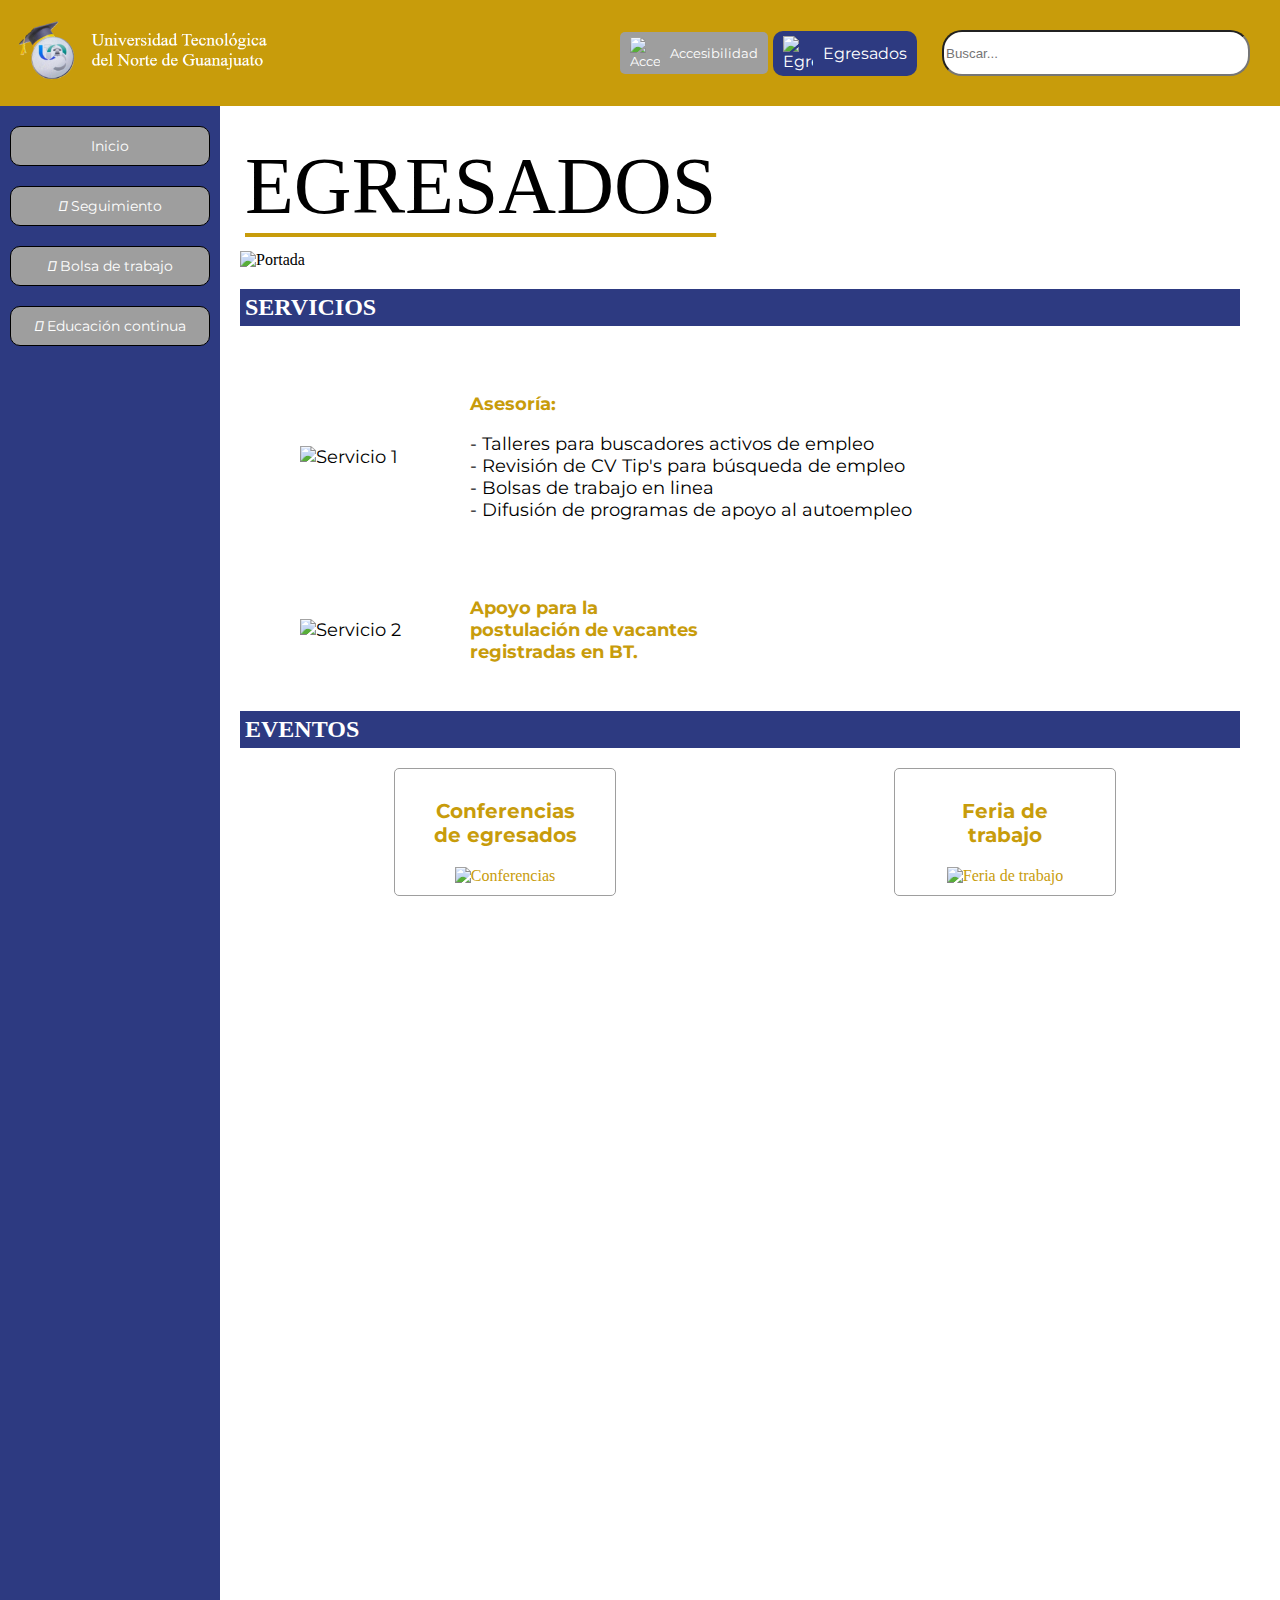
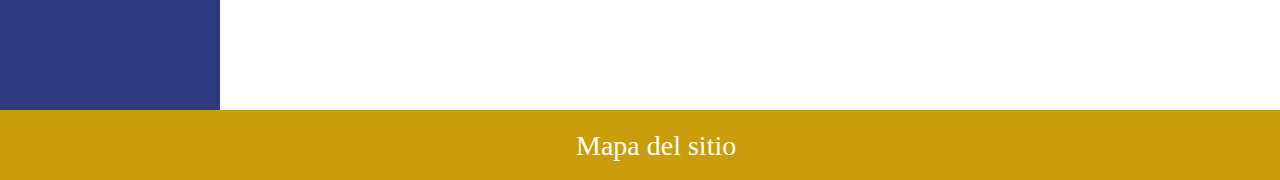
==== html/index.html @ 783c639a "Mapa del sitio" ====
<!DOCTYPE html>
<html lang="es">

<head>
    <meta charset="UTF-8">
    <meta name="viewport" content="width=device-width, initial-scale=1.0">
    <title>EGRESADOS</title>
    <link rel="preconnect" href="https://fonts.googleapis.com">
    <link rel="stylesheet" href="https://cdnjs.cloudflare.com/ajax/libs/font-awesome/5.15.4/css/all.min.css">
    <link rel="preconnect" href="https://fonts.gstatic.com" crossorigin>
    <link href="https://fonts.googleapis.com/css2?family=Montserrat:wght@200;400&display=swap" rel="stylesheet">
    <link rel="stylesheet" href="https://cdnjs.cloudflare.com/ajax/libs/font-awesome/6.4.2/css/all.min.css" integrity="sha512-z3gLpd7yknf1YoNbCzqRKc4qyor8gaKU1qmn+CShxbuBusANI9QpRohGBreCFkKxLhei6S9CQXFEbbKuqLg0DA==" crossorigin="anonymous" referrerpolicy="no-referrer" />
    <link rel="stylesheet" href="../css/index.css">
</head>
<body>
  <!--Codigo para obtener el contenido de plantilla.html sin afectar funciones o css-->
  <div id="contenido-master"></div>
  <script src="https://code.jquery.com/jquery-3.6.0.min.js"></script>
  <script>
    $(document).ready(function () {
      $('#contenido-master').load('master.html');
    });
  </script>

  <!-- Contenido específico de la página se insertará aquí -->
  <div class="content">
    <div class="content">
      <h1 id="egs">EGRESADOS</h1>
      <div class="por">
        <img src="../img/portada.png" alt="Portada" class="cover-image">
      </div>
      <div class="section">
        <h2 id="srv">SERVICIOS</h2>
        <div class="services-container">
          <div class="service">
            <img src="../img/servicio1.png" alt="Servicio 1">
            <div class="asrs">
              <p class="p1">Asesoría:</p>
              <p>
                - Talleres para buscadores activos de empleo <br>
                - Revisión de CV Tip's para búsqueda de empleo <br>
                - Bolsas de trabajo en linea <br>
                - Difusión de programas de apoyo al autoempleo <br>
              </p>
            </div>
          </div>
          <div class="service">
            <img src="../img/servicio2.png" alt="Servicio 2">
            <div class="evts">
              <p class="p1">Apoyo para la <br>postulación de vacantes <br> registradas en BT.</p>
            </div>
          </div>
        </div>
      </div>
      <div class="section">
        <h2 id="evt">EVENTOS</h2>
        <div class="divider-blue"></div>
        <!-- ... (código HTML previo) ... -->
        <div class="container-tarjetas">
          <!-- Contenido de la tarjeta con un ID "miTarjeta" -->
          <div class="tarjeta" id="miTarjeta" onclick="abrirModal('miModal1')">
            <h3>Conferencias <br> de egresados</h3>
            <img src="../img/conferencias.png" alt="Conferencias">
          </div>

          <!-- Modal -->
          <div class="modal" id="miModal1">
            <div class="modal-contenido" id="miConf">
              <span class="cerrar-modal" onclick="cerrarModal('miModal1')">&times;</span>
              <h2 id="confProx" style="color: #c89c0b; text-align: center; font-weight: bold; font-size: 35px;">Proximas conferencias
              </h2>
              <div class="busquedaM">               
                <input type="text" id="busqueda" placeholder="Buscar conferencia..." onkeyup="buscarConferencias()">
                <select id="especialidad" onchange="filtrarPorEspecialidad()">
                  <option value="todas">Todas las especialidades</option>
                  <option value="Economico-Administrativo">Economico-Administrativo</option>
                  <option value="Procesos y Servicios">Procesos y Servicios</option>
                  <option value="TICS">Tecnologías de la Información y la Comunicación</option>
                  <!-- Agrega más opciones de especialidades aquí -->
                </select>
              </div>
              <!-- <div id="pantallaCarga" style="display: none; position: fixed; top: 0; left: 0; width: 100%; height: 100%; background-color: rgba(255, 255, 255, 0.7); z-index: 9999;">
                <p style="position: absolute; top: 50%; left: 50%; transform: translate(-50%, -50%);">Cargando...</p>
            </div> -->
              <!-- PANTALLA DE CARGA -->
              <div class="overlay" id="overlay">
                <div class="loading">Cargando...</div>
              </div>
              <!-- FIN PANTALLA DE CARGA -->

              <!-- PRIMERA CONFERENCIA -->

              <div class="confe">
                <div class="conf1">
                  <p class="ptitle"
                    style="color: #c89c0b; font-size: 18px; font-weight: 700; text-align: center; align-items: center;">
                    El futuro de la inteligencia artificial</p>
                  <p>
                    <span class="especialidad">Especialidad: </span>
                    <span class="texto-ejemplo">Economico-Administrativo</span>
                  </p>
                  <p>
                    <span class="fecha">Fecha: </span>
                    <span class="texto-ejemplo">01-Enero-2024</span>
                  </p>
                  <img src="../img/conf1.png" alt="Conferencia 1">
                  <p class="ptext">Sumérgete en un viaje hacia el futuro de la inteligencia artificial en nuestra
                    conferencia.
                    Exploraremos el fascinante mundo de la IA, analizando su evolución actual y las tendencias que
                    marcarán el camino.
                    Desde aplicaciones prácticas hasta su impacto en la sociedad, descubrirás cómo la inteligencia
                    artificial está dando forma a nuestro mañana
                    y cómo puedes ser parte de esta revolución tecnológica.</p>
                    <button class="miBoton" onclick="mostrarFormulario('formulario1')">Inscribirme</button>
                    <div id="formulario1" class="modal">
                      <div class="modal-contenido">
                        <span class="close" onclick="cerrarModal()">&times;</span>
                        <form id="formularioConf1">
                          <!-- Aquí van los campos del formulario -->
                          <input type="text" placeholder="Nombre Completo">
                          <input type="email" placeholder="Correo electrónico">
                          <input type="tel" placeholder="Telefono">
                          <button type="submit" onclick="enviarFormulario(event, 'formularioConf1', 'conf1Modal')">Registrar</button>
                        </form>
                      </div>
                    </div>
                  <div id="conf1Modal" class="modal">
                    <div class="modal-contenido">
                      <span class="close" onclick="cerrarModal('conf1Modal')">&times;</span>
                      <p>Tus datos se han registrado correctamente <br>Esperamos contar con tu asistencia <br>Gracias
                        por seguir siendo parte de la UTNG</p>
                    </div>
                  </div>
                </div>

                <!-- SEGUNDA CONFERENCIA -->

                <div class="conf1">
                  <p class="ptitle" style="color: #c89c0b; font-size: 18px; font-weight: 700; text-align: center;">
                    Impartir cursos de JavaScript</p>
                  <p>
                    <span class="especialidad">Especialidad: </span>
                    <span class="texto-ejemplo">Procesos y Servicios</span>
                  </p>
                  <p>
                    <span class="fecha">Fecha: </span>
                    <span class="texto-ejemplo">10-Dic-2023</span>
                  </p>
                  <img src="../img/evento2.jpg" alt="Conferencia 2">
                  <p class="ptext">Explora las claves para enseñar JavaScript de manera efectiva en nuestra conferencia
                    'El Arte de Impartir Cursos de JavaScript'.
                    Sumérgete en estrategias dinámicas y herramientas innovadoras que transformarán tu habilidad para
                    enseñar.
                    Aprende a cautivar a tus estudiantes, desde principiantes hasta avanzados, creando experiencias de
                    aprendizaje envolventes y motivadoras.
                    Prepárate para convertirte en un instructor inspirador, capaz de desbloquear el potencial de tus
                    alumnos y transmitir el fascinante mundo
                    del desarrollo web con pasión y claridad.
                  </p>
                  <button class="miBoton" onclick="mostrarFormulario('formulario2')">Inscribirme</button>
                  <div id="formulario2" class="modal">
                    <div class="modal-contenido">
                      <span class="close" onclick="cerrarModal('formulario2')">&times;</span>
                      <form id="fomularioConf2">
                        <!-- Aquí van los campos del formulario -->
                        <input type="text"  placeholder="Nombre Completo">
                        <input type="email" placeholder="Correo electrónico">
                        <input type="tel" placeholder="Telefono">
                        <button type="submit" onclick="enviarFormulario(event, 'formularioConf2', 'conf2Modal')">Registrar</button>
                      </form>
                    </div>
                  </div>
                  <div id="conf2Modal" class="modal">
                    <div class="modal-contenido">
                      <span class="close" onclick="cerrarModal('conf2Modal')">&times;</span>
                      <p>Tus datos se han registrado correctamente <br>Esperamos contar con tu asistencia <br>Gracias
                        por seguir siendo parte de la UTNG</p>
                    </div>
                  </div>
                </div>

                <!-- CONFERENCIA 3 -->

                <div class="conf1">
                  <p class="ptitle" style="color: #c89c0b; font-size: 18px; font-weight: 700; text-align: center;">
                    Importancia de aprender Angular</p>
                  <p>
                    <span class="especialidad">Especialidad: </span>
                    <span class="texto-ejemplo">Procesos Industriales</span>
                  </p>
                  <p>
                    <span class="fecha">Fecha: </span>
                    <span class="texto-ejemplo">30 Diciembre 2023</span>
                  </p>
                  <img src="../img/evento3.jpg" alt="Conferencia 3">
                  <p class="ptext">Descubre la relevancia de dominar Angular en nuestro evento. Exploraremos cómo esta
                    poderosa plataforma de desarrollo web ha revolucionado
                    la creación de aplicaciones. Desde su estructura hasta su escalabilidad, aprenderás cómo Angular
                    impulsa la eficiencia en el desarrollo
                    y por qué es fundamental para cualquier profesional del mundo tecnológico moderno.</p>
                  <button class="miBoton" onclick="mostrarFormulario('formulario3')">Inscribirme</button>
                  <div id="formulario3" class="modal">
                    <div class="modal-contenido">
                      <span class="close" onclick="cerrarModal('formulario3')">&times;</span>
                      <form id="fomularioConf3">
                        <!-- Aquí van los campos del formulario -->
                        <input type="text" placeholder="Nombre Completo">
                        <input type="email" placeholder="Correo electrónico">
                        <input type="tel" placeholder="Telefono">
                        <button type="submit" onclick="enviarFormulario(event)">Registrar</button>
                        <button type="submit" onclick="enviarFormulario(event, 'formularioConf3', 'conf3Modal')">Registrar</button>
                      </form>
                    </div>
                  </div>
                  <div id="conf3Modal" class="modal">
                    <div class="modal-contenido">
                      <span class="close" onclick="cerrarModal('conf3Modal')">&times;</span>
                      <p>Tus datos se han registrado correctamente <br>Esperamos contar con tu asistencia <br>Gracias
                        por seguir siendo parte de la UTNG</p>
                    </div>
                  </div>
                </div>

                <!-- CONFERENCIA 4 -->

                <div class="conf1">
                  <p class="ptitle" style="color: #c89c0b; font-size: 18px; font-weight: 700; text-align: center;">¿Cómo
                    entrenar una IA?</p>
                  <p>
                    <span class="especialidad">Especialidad: </span>
                    <span class="texto-ejemplo">Economico Administrativo</span>
                  </p>
                  <p>
                    <span class="fecha">Fecha: </span>
                    <span class="texto-ejemplo">05 Mayo 2024</span>
                  </p>
                  <img src="../img/evento4.jpg" alt="Conferencia 4">
                  <p class="ptext">Adéntrate en el proceso de entrenar una inteligencia artificial en nuestra sesión
                    especializada.
                    Exploraremos las estrategias clave y los métodos esenciales para entrenar modelos de IA, desde la
                    recopilación de datos hasta el despliegue.
                    Obtendrás una visión profunda de los conceptos fundamentales y las mejores prácticas para entrenar
                    con éxito una IA en diversos campos.</p>
                  <button class="miBoton" onclick="mostrarFormulario('formulario4')">Inscribirme</button>
                  <div id="formulario4" class="modal">
                    <div class="modal-contenido">
                      <span class="close" onclick="cerrarModal('formulario4')">&times;</span>
                      <form id="fomularioConf4">
                        <!-- Aquí van los campos del formulario -->
                        <input type="text" placeholder="Nombre Completo">
                        <input type="email" placeholder="Correo electrónico">
                        <input type="tel" placeholder="Telefono">
                        <button type="submit" onclick="enviarFormulario(event, 'formularioConf4', 'conf4Modal')">Registrar</button>
                      </form>
                    </div>
                  </div>
                  <div id="conf4Modal" class="modal">
                    <div class="modal-contenido">
                      <span class="close" onclick="cerrarModal('conf4Modal')">&times;</span>
                      <p>Tus datos se han registrado correctamente <br>Esperamos contar con tu asistencia <br>Gracias
                        por seguir siendo parte de la UTNG</p>
                    </div>
                  </div>
                </div>

                <!-- CONFERENCIA 5 -->

                <div class="conf1">
                  <p class="ptitle" style="color: #c89c0b; font-size: 18px; font-weight: 700; text-align: center;">
                    Mejores formas de usar SCRUM</p>
                  <p>
                    <span class="especialidad">Especialidad: </span>
                    <span class="texto-ejemplo">TICS</span>
                  </p>
                  <p>
                    <span class="fecha">Fecha: </span>
                    <span class="texto-ejemplo"> 10 Diciembre 2023</span>
                  </p>
                  <img src="../img/evento5.png" alt="Conferencia 5">
                  <p class="ptext">Explora las mejores prácticas en el uso de SCRUM durante nuestra conferencia
                    especializada.
                    Analizaremos cómo esta metodología ágil impulsa la productividad y la eficiencia en el desarrollo de
                    software.
                    Desde su implementación hasta su integración en equipos, descubrirás cómo aprovechar al máximo SCRUM
                    para mejorar
                    la colaboración y la entrega de proyectos exitosos.</p>
                  <button class="miBoton" onclick="mostrarFormulario('formulario5')">Inscribirme</button>
                  <div id="formulario5" class="modal">
                    <div class="modal-contenido">
                      <span class="close" onclick="cerrarModal('formulario5')">&times;</span>
                      <form id="fomularioConf5">
                        <!-- Aquí van los campos del formulario -->
                        <input type="text" placeholder="Nombre Completo">
                        <input type="email" placeholder="Correo electrónico">
                        <input type="tel" placeholder="Telefono">
                        <button type="submit" onclick="enviarFormulario(event, 'formularioConf5', 'conf5Modal')">Registrar</button>
                      </form>
                    </div>
                  </div>
                  <div id="conf5Modal" class="modal">
                    <div class="modal-contenido">
                      <span class="close" onclick="cerrarModal('conf5Modal')">&times;</span>
                      <p>Tus datos se han registrado correctamente <br>Esperamos contar con tu asistencia <br>Gracias
                        por seguir siendo parte de la UTNG</p>
                    </div>
                  </div>
                </div>

                <!-- CONFERENCIA 6 -->

                <div class="conf1">
                  <p class="ptitle" style="color: #c89c0b; font-size: 18px; font-weight: 700; text-align: center;">
                    Emprender gracias a las TI</p>
                  <p>
                    <span class="especialidad">Especialidad: </span>
                    <span class="texto-ejemplo">TICS</span>
                  </p>
                  <p>
                    <span class="fecha">Fecha: </span>
                    <span class="texto-ejemplo">12-Feb-2024</span>
                  </p>
                  <img src="../img/evento6.jpg" alt="Conferencia 6">
                  <p class="ptext">Descubre cómo las Tecnologías de la Información (TI) pueden ser la base para
                    emprender en nuestra conferencia.
                    Exploraremos cómo las TI son el motor impulsor de la innovación empresarial y cómo pueden ser el
                    catalizador para iniciar un negocio.
                    Desde la identificación de oportunidades hasta la implementación estratégica, aprenderás cómo
                    emprender con éxito aprovechando
                    las herramientas y soluciones tecnológicas disponibles.</p>
                  <button class="miBoton" onclick="mostrarFormulario('formulario6')">Inscribirme</button>
                  <div id="formulario6" class="modal">
                    <div class="modal-contenido">
                      <span class="close" onclick="cerrarModal('formulario6')">&times;</span>
                      <form id="fomularioConf56">
                        <!-- Aquí van los campos del formulario -->
                        <input type="text" placeholder="Nombre Completo">
                        <input type="email" placeholder="Correo electrónico">
                        <input type="tel" placeholder="Telefono">
                        <button type="submit" onclick="enviarFormulario(event, 'formularioConf6', 'conf6Modal')">Registrar</button>
                      </form>
                    </div>
                  </div>
                  <div id="conf6Modal" class="modal">
                    <div class="modal-contenido">
                      <span class="close" onclick="cerrarModal('conf6Modal')">&times;</span>
                      <p>Tus datos se han registrado correctamente <br>Esperamos contar con tu asistencia <br>Gracias
                        por seguir siendo parte de la UTNG</p>
                    </div>
                  </div>
                </div>
              </div>
            </div>
          </div>
          <!-- FIN CONFERENCIAS -->

          <h2 class="pruebaPosicion">Aqui</h2>
          <h2 class="pruebaPosicion2">Aqui</h2>
          <!--*********** TARJETA DE FERIA DE TRABAJO *********** -->
          <div class="tarjeta" id="miTarjeta2" onclick="abrirModal('miModal2')">
            <h3>Feria de <br>trabajo</h3>
            <img style="width: 170px; height: 155px;" src="../img/feria_trabajo.png" alt="Feria de trabajo">
          </div>
          <div class="modal" id="miModal2">
            <div class="modal-contenido">
              <span class="cerrar-modal" onclick="cerrarModal('miModal2')">&times;</span>
              <h2
                style="color: black; font-weight: 300; font-size: 50px; text-decoration: underline #c89c0b; text-decoration-thickness: 3px; text-underline-offset: 15px;">
                Feria de trabajo</h2>
              <div class="infoft">
                <div class="feria1">
                  <br>
                  <div class="icono-texto">
                    <img src="../img/desempleo.png" alt="Icono Desempleado"
                      style="width: 100px; height: 100px; float: left; margin-right: 20px;">
                    <p class="ptext">
                      ¿Actualmente te encuentras <span style="font-weight: bold; color: #c89c0b;">desempleado</span>?
                    </p>
                  </div>
                  <div class="icono-texto">
                    <img src="../img/habilidades.png" alt="Icono Desarrollo"
                      style="width: 100px; height: 100px; float: left; margin-right: 20px;">
                    <p class="ptext">
                      ¿Estás buscando una oportunidad para <span style="font-weight: bold; color: #c89c0b;">desarrollar
                        tus habilidades</span>?
                    </p>
                  </div>
                  <div class="icono-texto">
                    <img src="../img/empresa.png" alt="Icono Aprovechamiento"
                      style="width: 100px; height: 100px; float: left; margin-right: 20px;">
                    <p class="ptext">
                      ¿Quieres encontrar una empresa en la cual <span style="font-weight: bold; color: #c89c0b;">tus
                        habilidades sean aprovechadas</span>?
                    </p>
                  </div>
                  <br>
                  <div style="clear: both;"></div>
                  <p class="ptext" style="text-align: center;">
                    La Universidad Tecnológica del Norte de Guanajuato te invita a la <br>
                    "<span style="font-weight: bold; color: #c89c0b;">Feria Nacional del Empleo para la Inclusión
                      Laboral 2023</span>" <br>
                    organizada por el Gobierno de México.
                  </p>
                  <br>
                  <div class="btn-container">
                    <button class="btn-info" onclick="abrirEnlace()">Más información</button>
                  </div>
                </div>
              </div>
            </div>
          </div>
</body>
<script src="../js/accesibilidad.js"></script>
<script src="../js/modal.js"></script>
<script src="../js/botones.js"></script>
<script src="../js/enlaces.js"></script>
<script src="../js/busqueda.js"></script>
<script src="../js/carga.js"></script>
<script src="../js/conferencias.js"></script>
</html>
---- css/index.css ----
.content {
  padding: 20px;
  flex: 1;
  margin-left: 100px; 
}

.cover-image {
  width: 100%;
  margin-top: 20px;
}

.section {
  margin-top: auto;
}

.service {
  display: flex;
  align-items: center;
  margin-top: 20px;
  font-family: 'Montserrat', sans-serif;
  font-size: 18px;
  padding: 10px;
  margin-left: 50px;
  margin-right: 80px;
}

.services-container {
  display: flex;
  justify-content: space-between; /* Espaciado entre elementos */
  flex-wrap: wrap; /* Envolver elementos en filas */
}
.service img {
  width: 150px;
  margin-right: 20px;
}

#evt{
  background: #2d3a81;
  color: white;
  font-weight: 900;
  padding: 5px;
}
#srv{
  background: #2d3a81;
  color: white;
  padding: 5px;
  font-weight: 900;
}

#egs{
  font-family: 'Times New Roman', Times, serif;
  font-size: 80px;
  font-weight: 300;
  padding: 5px;
  margin-top: -10px;
  text-decoration: underline #c89c0b;
  text-decoration-thickness: 4px;
  text-underline-offset: 20px;
}

.p1{
  color: #c89c0b;
  font-weight: bold;
  text-align: justify;
}
.container-tarjetas {
display: flex;
justify-content: space-around; /* Ajusta el espacio alrededor de las tarjetas */
align-items: flex-start; /* Alinea las tarjetas al principio / / Espacio entre las tarjetas */
}
.tarjeta {
  width: 200px;
  padding: 10px;
  text-align: center;
  color: #c89c0b;
  border: 1px solid #9e9e9e;
  border-radius: 5px;
  margin-left: 30px;
  cursor: pointer;
  transition: transform 0.3s ease-in-out; /* Transición suave */
}

/* Efecto al pasar el cursor */
.tarjeta:hover {
  transform: scale(1.05); /* Escala ligeramente al 105% */
  cursor: pointer; /* Cambia el cursor al pasar sobre la tarjeta */
}

/* Estilos actualizados para el modal */
.modal {
  display: none;
  position: fixed;
  z-index: 1;
  left: 0;
  top: 0;
  width: 100%;
  height: 100%;
  border-radius: 10px;
  background-color: rgba(0, 0, 0, 0.5);
  justify-content: center;
  align-items: center;
  overflow: auto; /* Permite desplazamiento si el contenido es mayor que el tamaño del modal */
  transition: opacity 0.3s ease-in-out;
}

.modal-contenido {
  background-color: #fff;
  max-width: 85%; /* Limita el ancho del contenido */
  max-height: 85%; /* Limita la altura del contenido */
  padding: 25px;
  border-radius: 10px;
  overflow-y: auto; /* Agrega desplazamiento vertical si el contenido excede el límite */
  margin: auto; /* Centra el contenido del modal */
  box-shadow: 0 0 10px rgba(0, 0, 0, 0.2);
  transition: transform 0.3s ease-in-out, box-shadow 0.3s ease-in-out;
}

/* Estilos para cerrar el modal (se mantienen) */
.cerrar-modal {
  font-size: 28px;
  font-weight: bold;
  cursor: pointer;
  float: right; /* Alinea a la derecha */
  margin-right: 10px; /* Agrega un margen para separar del borde derecho */
  margin-top: 10px; /* Agrega un margen para separar del borde superior */
  transition: color 0.3s ease-in-out; /* Agrega una transición de color */
}

.cerrar-modal:hover,
.cerrar-modal:focus {
  color: #c89c0b; /* Cambia el color al pasar el cursor */
  text-decoration: none;
  cursor: pointer;
}

/* Estilos para el contenedor */
.busquedaM {
display: flex;
flex-direction: column;
margin-bottom: 15px; /* Espacio entre el contenedor y el siguiente elemento */
}

/* Estilos para el input */
.busquedaM input[type="text"],
.busquedaM select {
padding: 8px;
margin-bottom: 10px; /* Espacio entre el input y el select */
border: 1px solid #ccc;
border-radius: 5px;
font-size: 16px;
}

/* Estilos para el select */
.busquedaM select {
width: 100%;
}

/* Estilos de las conferencias */
.conf1 {
  border: solid #9e9e9e;
  border-radius: 10px;
  margin-bottom: 30px;
  border-width: 1px;
  width: 1000px;
  text-align: justify;
  padding: 10px;
  font-family: 'Montserrat', sans-serif;
  box-shadow: 1px 4px 8px rgba(0, 0, 0, .3); 
}

.conf1 button {
  margin-bottom: 10px;
  margin-top: 10px;
  width: auto;
  align-items: start;
  font-size: 14px;
  border-color: #9e9e9e;
  border-width: 20px;
  background: #9e9e9e;
  padding: 10px;
  font-family: 'Montserrat', sans-serif;
  border: 1px solid #9e9e9e;
  border-radius: 10px;
  font-family: 'Montserrat', sans-serif;
  margin-left: 30px;
  margin-top: -20px;
}
.conf1 button:focus {
  background-color: #2d3a81;
}
.miBoton.inscrito {
  background-color: #2d3a81; /* Cambia el color cuando está inscrito */
  color: white; /* Cambia el color del texto */
  /* Otros estilos que desees aplicar cuando está inscrito */
}
.conf1 img {
width: 300px;
height: auto;
display: block;
margin-left: auto;
margin-right: auto;
box-shadow: 1px 10px 20px rgba(0, 0, 0, .5); /* Sombra suave */
}
.conf1 span {
display: block; /* Para que cada línea esté en una línea separada */
text-align: right; /* Alineación a la derecha */
margin-bottom: 5px; /* Espacio inferior */
}

/* Clases para el estilo del texto de especialidad y fecha */
.especialidad, .fecha {
color: #2d3a81 ;/* Color para Especialidad */
font-family: 'Montserrat', sans-serif;
font-weight: 700;
margin-left: 30px;
margin-bottom:50px;
}

.texto-ejemplo {

font-family: 'Montserrat', sans-serif;
display: flex;
margin-left: 5px;
margin-bottom:50px;
}
.conf1 p{
  display: flex;
}

.ptext{
  padding: 20px;
  line-height: 1.5;
  font-family: 'Montserrat', sans-serif;

}

.ptext img {
transition: width 0.3s ease-in-out, height 0.3s ease-in-out;
}

.ptext img:hover {
width: 20px; /* Ajusta el tamaño al pasar el ratón sobre la imagen */
height: 20px; /* Ajusta el tamaño al pasar el ratón sobre la imagen */
}

.icono-texto {
margin-bottom: 10px; /* Ajusta el margen inferior según sea necesario */
}

.icono-texto img {
width: 10px; /* Ajusta el tamaño según tus preferencias */
height: 10px; /* Ajusta el tamaño según tus preferencias */
float: left;
margin-right: 10px; /* Ajusta el margen derecho según sea necesario */
border-radius: 50%;
transition: transform 0.3s ease; /* Ajusta la duración y la función de la transición */
}

.icono-texto:hover img {
transform: scale(1.2) rotate(360deg); /* Ajusta el efecto de escala y rotación */
}

.ptitle{
margin-left: 30px;
text-decoration: underline;
text-underline-offset: 5px;
text-decoration-thickness: 1px;
}

.feria1 img{
width: 300px;
height: auto;
display: block;
margin-left: auto;
margin-right: auto;
box-shadow: 1px 10px 20px rgba(0, 0, 0, .5);
}

.btn-info:hover {
background-color: #535dd1; /* Cambia el color de fondo al pasar el ratón */
}

.btn-container {
display: flex;
justify-content: center;
}

.btn-info{
border-radius: 10px; /* Define el radio de los bordes para hacerlos redondeados */
padding: 10px 20px; /* Ajusta el relleno según sea necesario */
border: 2px solid #9e9e9e; /* Borde de 2px sólido de color negro */
background-color: #2d3a81   ; /* Color de fondo del botón */
border-radius: 5px;
color: black;
font-size: 16px;
color: white;
cursor: pointer;  
display: inline-block;
vertical-align: middle;
margin-right: 50px;
margin-left: 30px;
transition: background-color 0.3s ease-in-out;
box-shadow: 0px 4px 8px rgba(0, 0, 0, 0.1); /* Agrega una sombra al botón */
} 

/*PANTALLA DE CARGA*/
.overlay {
  position: fixed;
  width: 100%;
  height: 100%;
  top: 0;
  left: 0;
  background-color: rgba(0, 0, 0, 0.7);
  display: flex;
  justify-content: center;
  align-items: center;
  z-index: 9999;
  display: none; /* Inicialmente oculto */
}
.loading {
  color: white;
  font-size: 24px;
}



.pruebaPosicion {
  /* Ejemplo de ajuste de posición */
  top: 1100px; /* Coloca el h2 50px por encima de su posición normal */
  position: absolute; /* Cambia la posición a relativa para permitir el z-index */
  left: 550px;
  opacity: 0;
}


.pruebaPosicion2 {
  /* Ejemplo de ajuste de posición */
  top: 1100px; /* Coloca el h2 50px por encima de su posición normal */
  position: absolute; /* Cambia la posición a relativa para permitir el z-index */
  left: 1150px;
  opacity: 0;
}
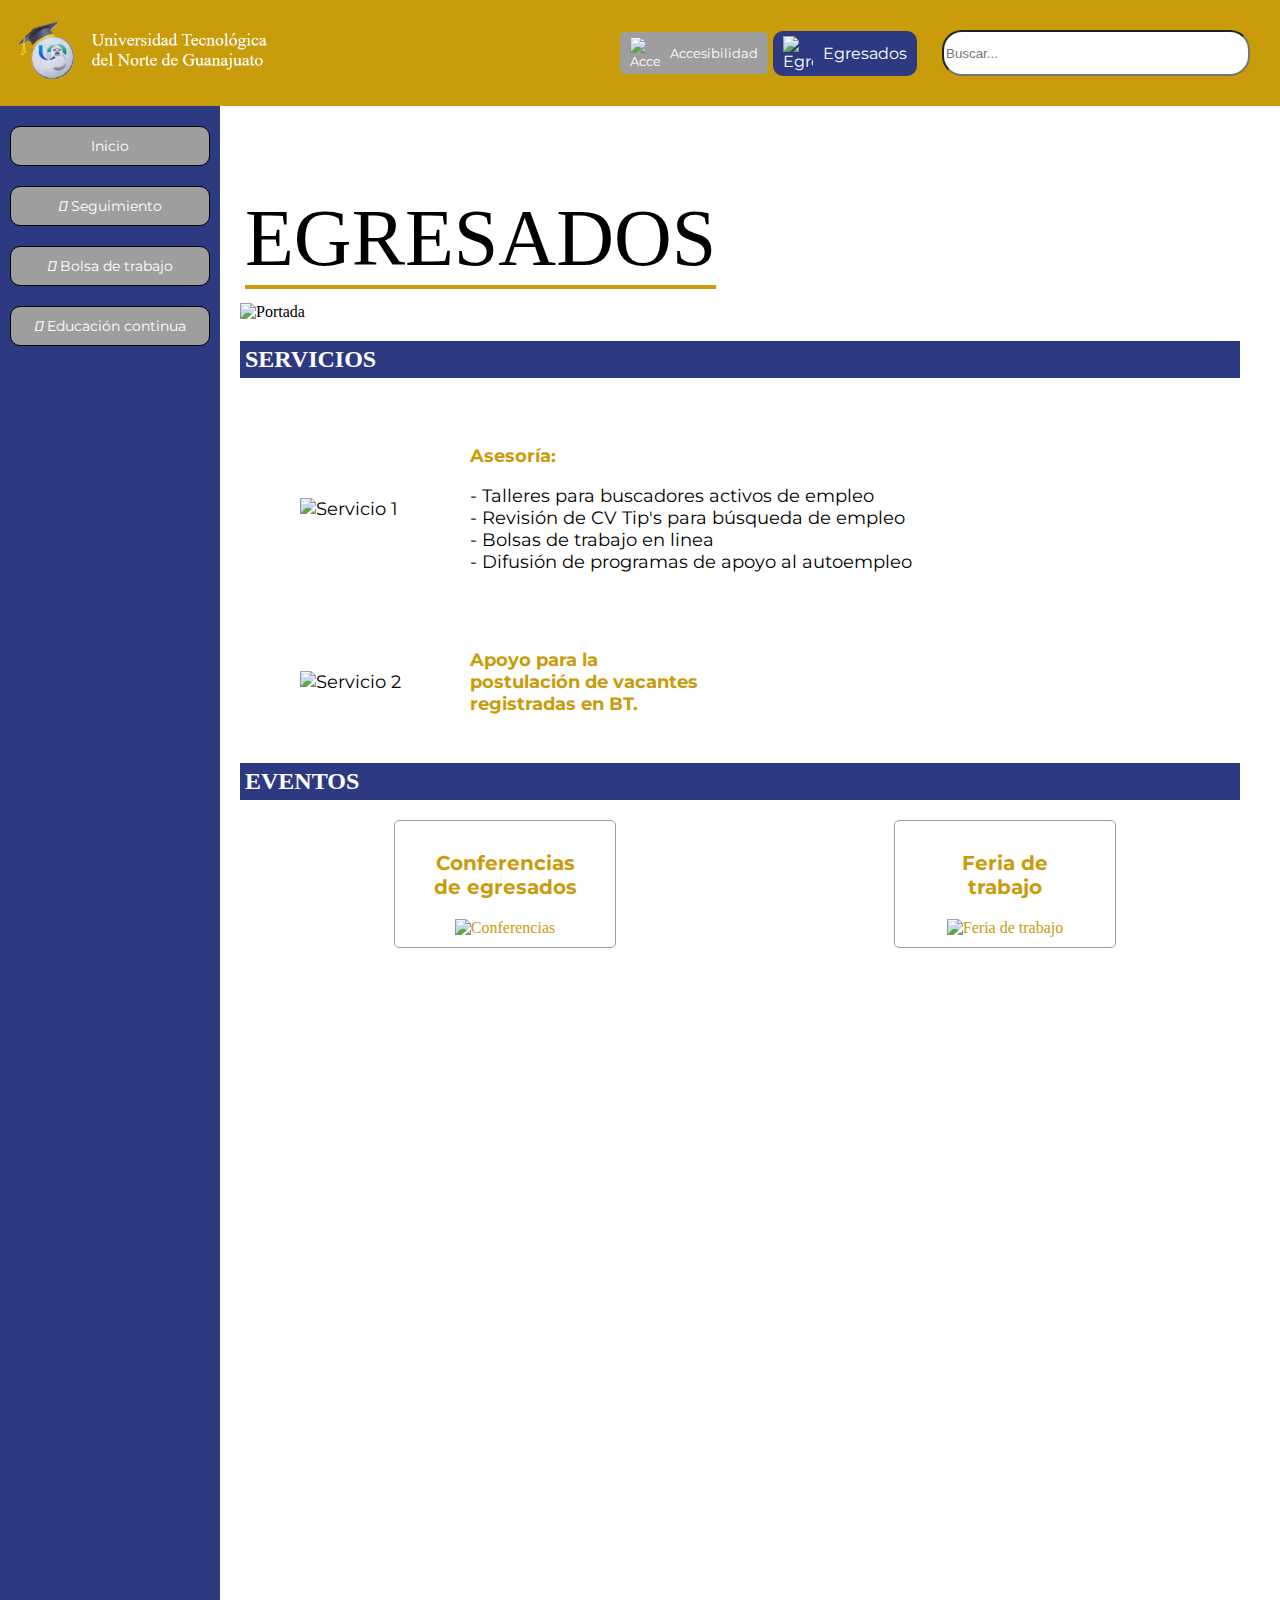
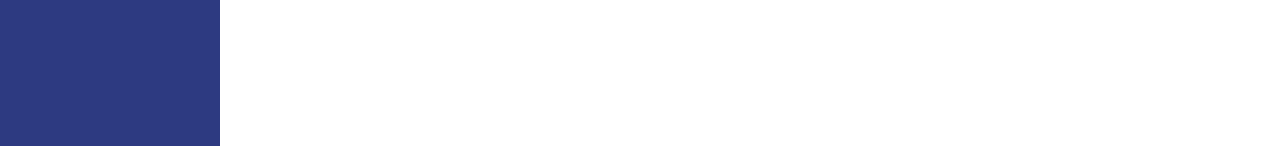
==== commit b62f9a56: "cambios" ====
--- a/html/index.html
+++ b/html/index.html
@@ -101,7 +101,7 @@
                   </p>
                   <p>
                     <span class="fecha">Fecha: </span>
-                    <span class="texto-ejemplo">01-Enero-2024</span>
+                    <span class="texto-ejemplo">01 Enero 2024</span>
                   </p>
                   <img src="../img/conf1.png" alt="Conferencia 1">
                   <p class="ptext">Sumérgete en un viaje hacia el futuro de la inteligencia artificial en nuestra
@@ -144,7 +144,7 @@
                   </p>
                   <p>
                     <span class="fecha">Fecha: </span>
-                    <span class="texto-ejemplo">10-Dic-2023</span>
+                    <span class="texto-ejemplo">10 Diciembre 2023</span>
                   </p>
                   <img src="../img/evento2.jpg" alt="Conferencia 2">
                   <p class="ptext">Explora las claves para enseñar JavaScript de manera efectiva en nuestra conferencia
@@ -317,7 +317,7 @@
                   </p>
                   <p>
                     <span class="fecha">Fecha: </span>
-                    <span class="texto-ejemplo">12-Feb-2024</span>
+                    <span class="texto-ejemplo">12 Febrero 2024</span>
                   </p>
                   <img src="../img/evento6.jpg" alt="Conferencia 6">
                   <p class="ptext">Descubre cómo las Tecnologías de la Información (TI) pueden ser la base para
@@ -352,9 +352,6 @@
             </div>
           </div>
           <!-- FIN CONFERENCIAS -->
-
-          <h2 class="pruebaPosicion">Aqui</h2>
-          <h2 class="pruebaPosicion2">Aqui</h2>
           <!--*********** TARJETA DE FERIA DE TRABAJO *********** -->
           <div class="tarjeta" id="miTarjeta2" onclick="abrirModal('miModal2')">
             <h3>Feria de <br>trabajo</h3>
--- a/css/index.css
+++ b/css/index.css
@@ -322,21 +322,3 @@
   font-size: 24px;
 }
 
-
-
-.pruebaPosicion {
-  /* Ejemplo de ajuste de posición */
-  top: 1100px; /* Coloca el h2 50px por encima de su posición normal */
-  position: absolute; /* Cambia la posición a relativa para permitir el z-index */
-  left: 550px;
-  opacity: 0;
-}
-
-
-.pruebaPosicion2 {
-  /* Ejemplo de ajuste de posición */
-  top: 1100px; /* Coloca el h2 50px por encima de su posición normal */
-  position: absolute; /* Cambia la posición a relativa para permitir el z-index */
-  left: 1150px;
-  opacity: 0;
-}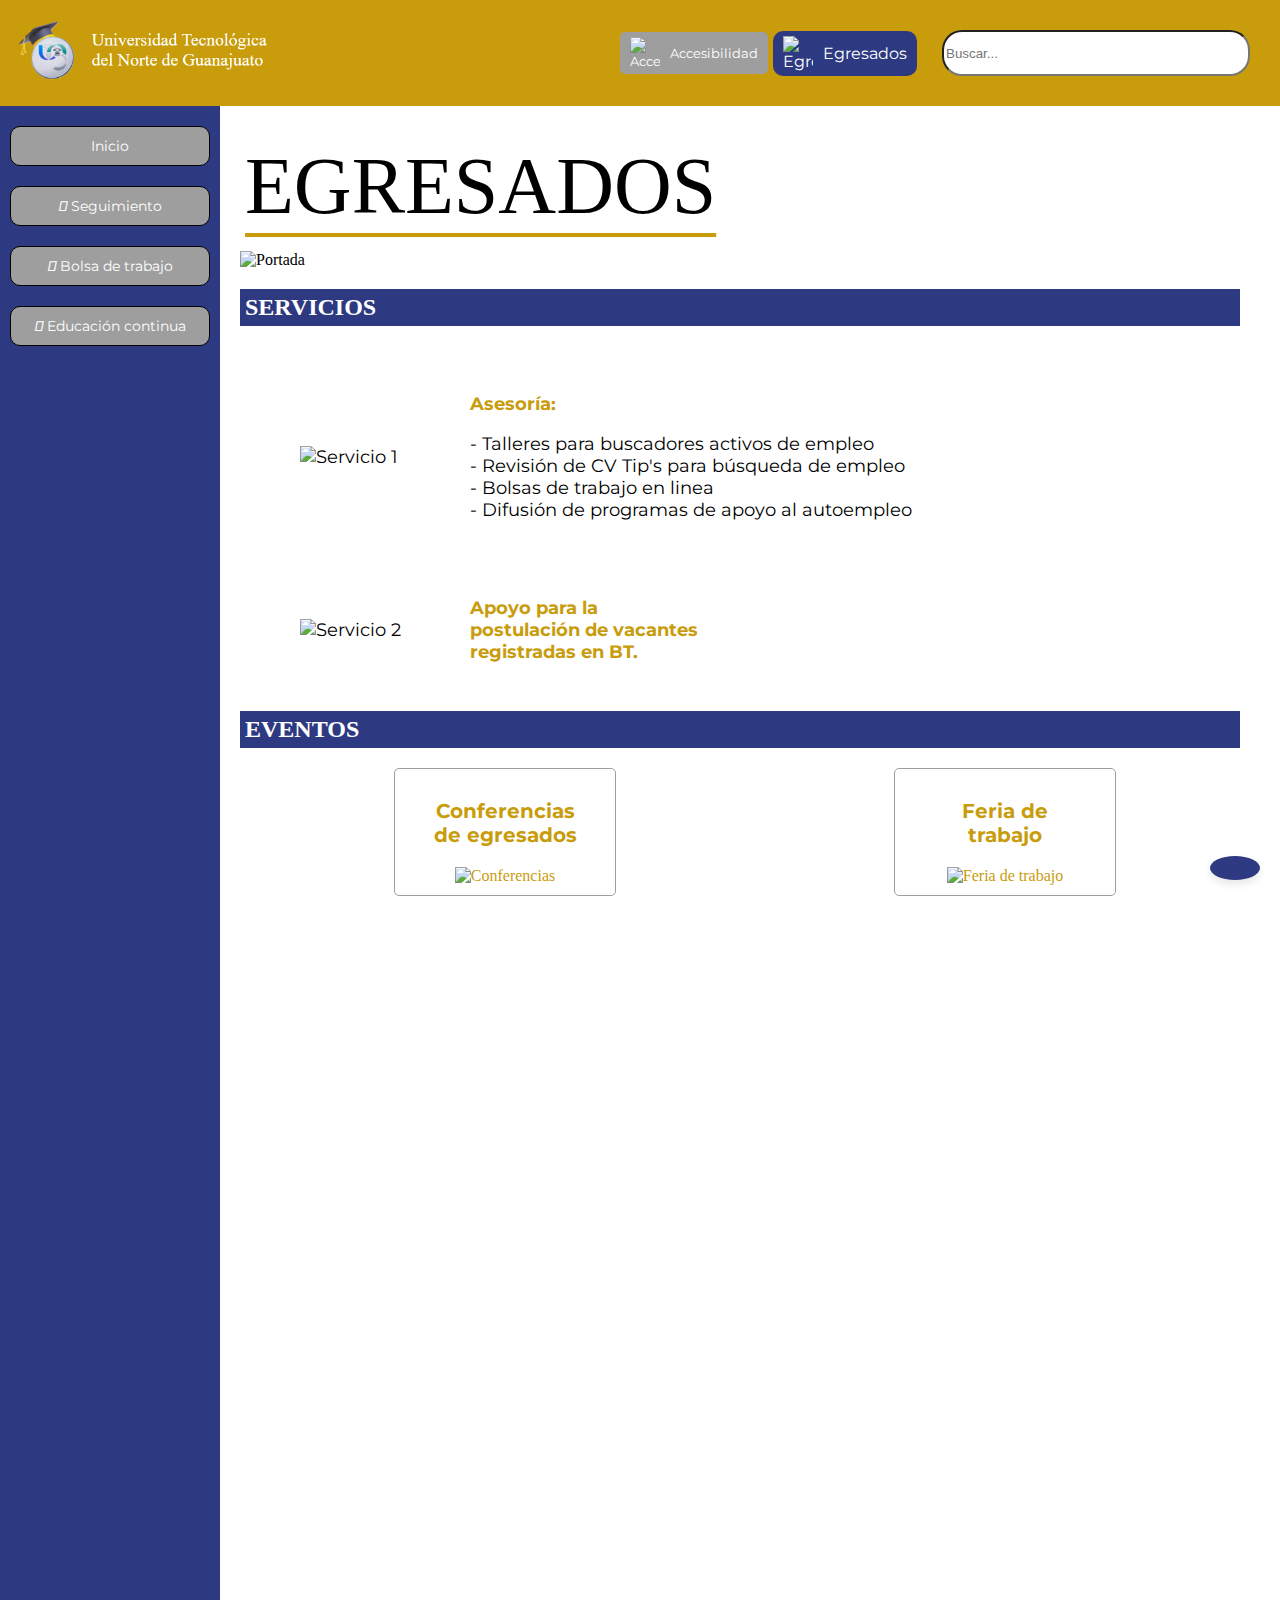
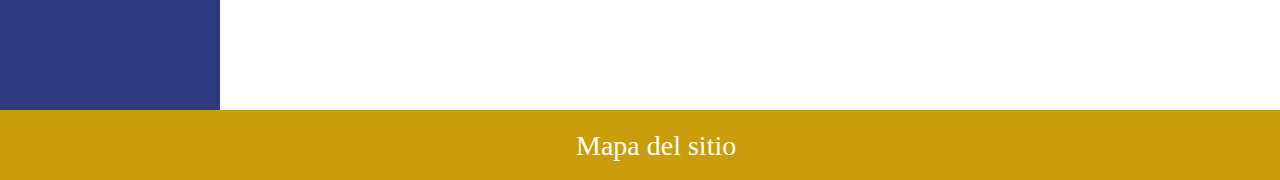
==== commit 158e45bc: "CAMBIOS HASTA DONDE PRESENTAMOS CON MURO" ====
--- a/html/index.html
+++ b/html/index.html
@@ -405,6 +405,9 @@
               </div>
             </div>
           </div>
+
+          <button class="boton-flotante" onclick="location.href='preguntas-index.html'"><i class="fa-solid fa-circle-info fa-beat-fade"></i></button>
+
 </body>
 <script src="../js/accesibilidad.js"></script>
 <script src="../js/modal.js"></script>
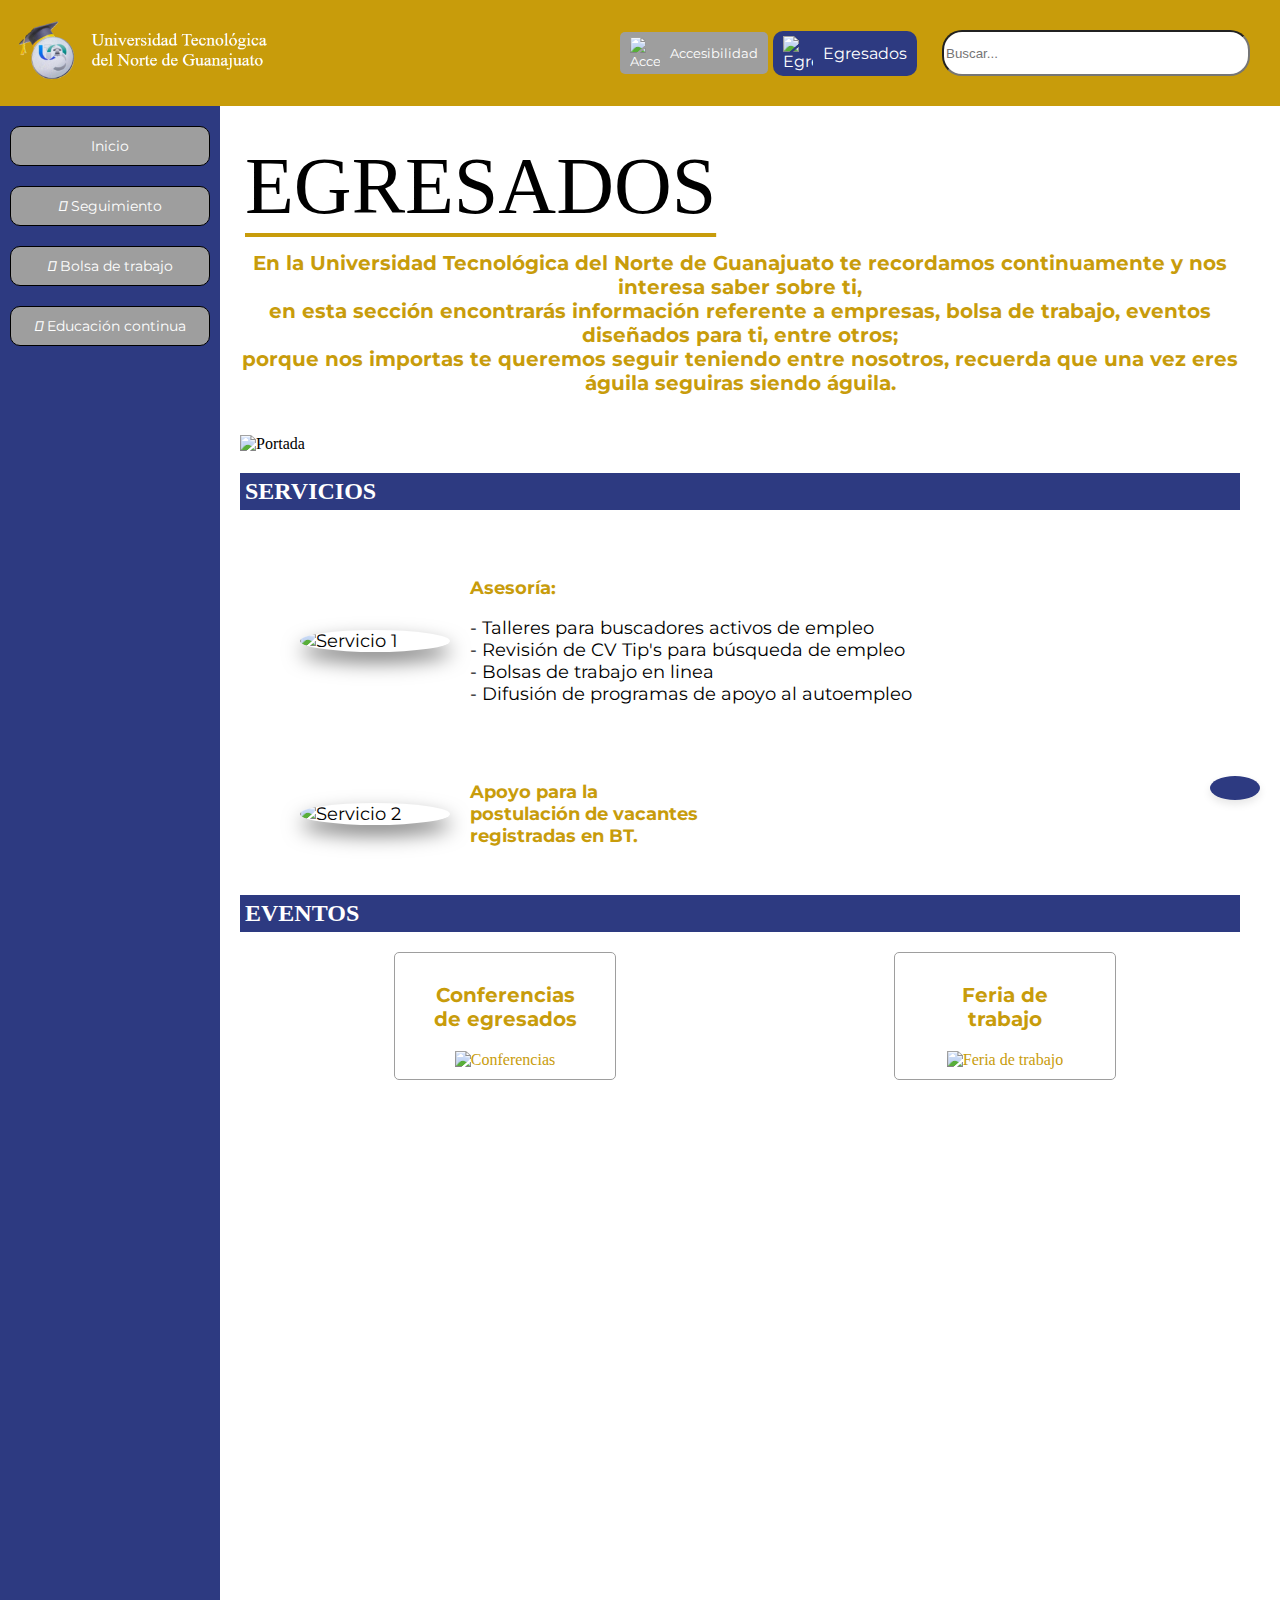
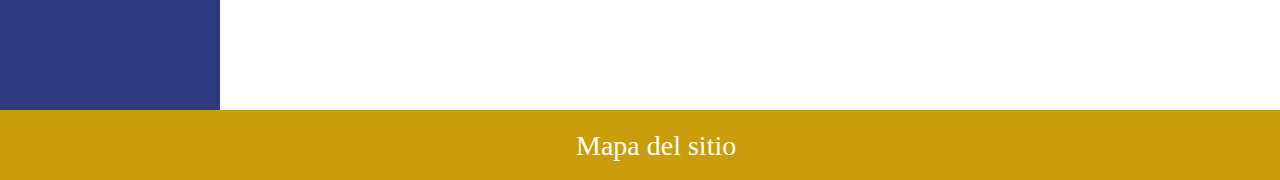
==== commit f053a138: "cambios index" ====
--- a/html/index.html
+++ b/html/index.html
@@ -26,9 +26,16 @@
   <div class="content">
     <div class="content">
       <h1 id="egs">EGRESADOS</h1>
-      <div class="por">
+      <div class="section">
+        <p class="interes" style="margin-top: -40px; margin-bottom: 1px; font-size: 20px;">En la Universidad Tecnológica del Norte de Guanajuato te recordamos continuamente y nos interesa saber sobre ti, <br>
+          en esta sección encontrarás información referente a empresas, bolsa de trabajo, eventos diseñados para ti, entre otros; <br>
+          porque nos importas te queremos seguir teniendo entre nosotros, recuerda que una vez eres águila seguiras siendo águila.
+        </p>
+        </div>
+      <div class="por" style="margin-top: 20px;">
         <img src="../img/portada.png" alt="Portada" class="cover-image">
       </div>
+     
       <div class="section">
         <h2 id="srv">SERVICIOS</h2>
         <div class="services-container">
@@ -407,7 +414,25 @@
           </div>
 
           <button class="boton-flotante" onclick="location.href='preguntas-index.html'"><i class="fa-solid fa-circle-info fa-beat-fade"></i></button>
-
+          <script>
+            // JavaScript para reiniciar la animación al quitar y volver a agregar la clase
+            document.addEventListener('DOMContentLoaded', function () {
+                var interesParrafo = document.querySelector('.interes');
+    
+                function reiniciarAnimacion() {
+                    interesParrafo.classList.remove('aparecer');
+                    // Necesario para reiniciar la animación
+                    void interesParrafo.offsetWidth;
+                    interesParrafo.classList.add('aparecer');
+                }
+    
+                // Ejecutar la función al cargar la página
+                reiniciarAnimacion();
+    
+                // También puedes reiniciar la animación en respuesta a eventos adicionales, si es necesario
+                // interesParrafo.addEventListener('click', reiniciarAnimacion);
+            });
+        </script>
 </body>
 <script src="../js/accesibilidad.js"></script>
 <script src="../js/modal.js"></script>
--- a/css/index.css
+++ b/css/index.css
@@ -32,7 +32,14 @@
 .service img {
   width: 150px;
   margin-right: 20px;
-}
+  border-radius: 50%;
+  transition: transform 0.3s ease;
+  box-shadow: 1px 10px 20px rgba(0, 0, 0, .5); /* Sombra suave */
+}
+
+.service:hover img {
+  transform: scale(1.2) rotate(360deg); /* Ajusta el efecto de escala y rotación */
+  }
 
 #evt{
   background: #2d3a81;
@@ -200,7 +207,14 @@
 margin-left: auto;
 margin-right: auto;
 box-shadow: 1px 10px 20px rgba(0, 0, 0, .5); /* Sombra suave */
-}
+border-radius: 50%;
+transition: transform 0.3s ease;
+}
+
+.conf1:hover img {
+  transform: scale(1.2) rotate(360deg); /* Ajusta el efecto de escala y rotación */
+  }
+
 .conf1 span {
 display: block; /* Para que cada línea esté en una línea separada */
 text-align: right; /* Alineación a la derecha */
@@ -236,11 +250,14 @@
 
 .ptext img {
 transition: width 0.3s ease-in-out, height 0.3s ease-in-out;
+border-radius: 50%;
+transition: transform 0.3s ease;
 }
 
 .ptext img:hover {
 width: 20px; /* Ajusta el tamaño al pasar el ratón sobre la imagen */
 height: 20px; /* Ajusta el tamaño al pasar el ratón sobre la imagen */
+transform: scale(1.2) rotate(360deg);
 }
 
 .icono-texto {
@@ -274,7 +291,13 @@
 margin-left: auto;
 margin-right: auto;
 box-shadow: 1px 10px 20px rgba(0, 0, 0, .5);
-}
+border-radius: 50%;
+transition: transform 0.3s ease;
+}
+
+.feria1:hover img {
+  transform: scale(1.2) rotate(360deg); /* Ajusta el efecto de escala y rotación */
+  }
 
 .btn-info:hover {
 background-color: #535dd1; /* Cambia el color de fondo al pasar el ratón */
@@ -322,3 +345,22 @@
   font-size: 24px;
 }
 
+.interes {
+  opacity: 0;
+  transform: translateY(20px);
+  transition: opacity 1s, transform 1s;
+  font-family: 'Montserrat', sans-serif;
+  text-align: center;
+  color: #c89c0b;
+  font-weight: bold;
+  display: flex;
+  align-items: center;
+}
+
+/* Estilo para mostrar el párrafo gradualmente */
+.interes.aparecer {
+  opacity: 1;
+  transform: translateY(0);
+  font-family: 'Montserrat', sans-serif;
+  display: flex;
+}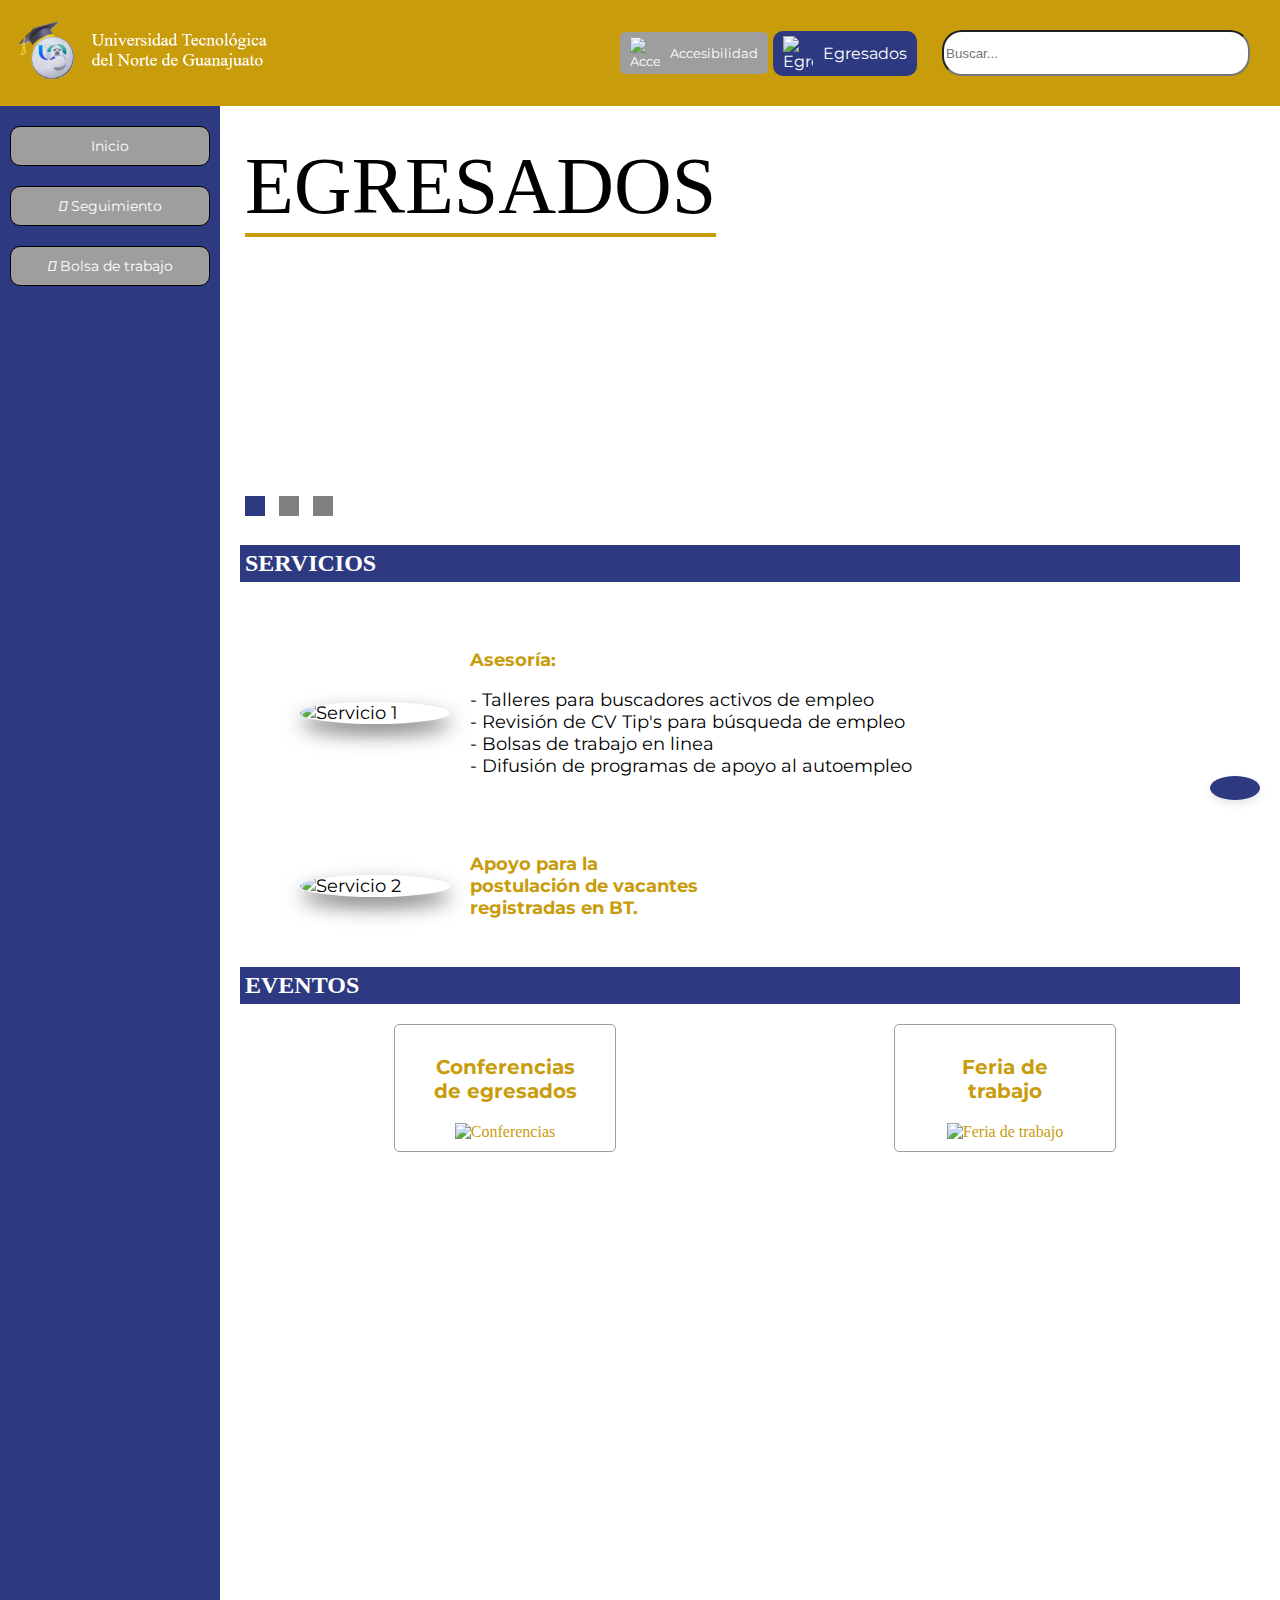
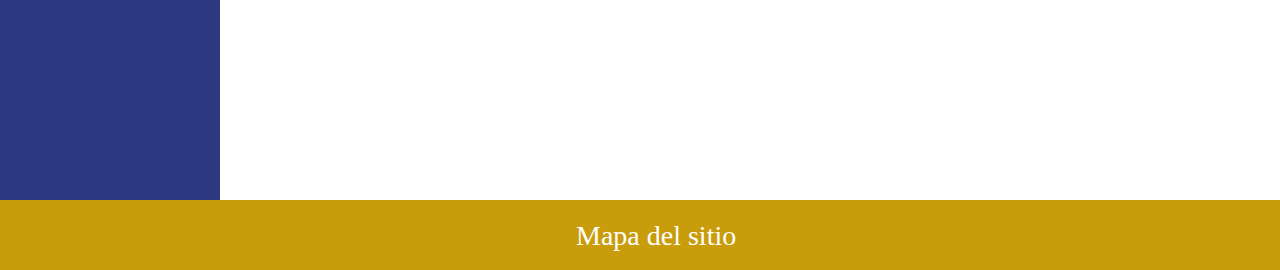
==== commit 02c01524: "Imagenes, carrusel" ====
--- a/html/index.html
+++ b/html/index.html
@@ -26,15 +26,72 @@
   <div class="content">
     <div class="content">
       <h1 id="egs">EGRESADOS</h1>
-      <div class="section">
-        <p class="interes" style="margin-top: -40px; margin-bottom: 1px; font-size: 20px;">En la Universidad Tecnológica del Norte de Guanajuato te recordamos continuamente y nos interesa saber sobre ti, <br>
-          en esta sección encontrarás información referente a empresas, bolsa de trabajo, eventos diseñados para ti, entre otros; <br>
-          porque nos importas te queremos seguir teniendo entre nosotros, recuerda que una vez eres águila seguiras siendo águila.
-        </p>
+      <div class="carousel">
+        <div class="slides">
+          <div class="imageCarousel" style="background-image: url('../img/portada.png');"></div>
+          <div class="imageCarousel" style="background-image: url('../img/Santander.jpeg');"></div>
+          <div class="imageCarousel" style="background-image: url('../img/logo.png');"></div>
         </div>
-      <div class="por" style="margin-top: 20px;">
-        <img src="../img/portada.png" alt="Portada" class="cover-image">
+        <input type="radio" id="slide1" name="slide" checked>
+        <input type="radio" id="slide2" name="slide">
+        <input type="radio" id="slide3" name="slide">
+        <label for="slide1"></label>
+        <label for="slide2"></label>
+        <label for="slide3"></label>
       </div>
+
+      <script>
+     const radios = document.querySelectorAll('input[type="radio"]');
+const slides = document.querySelectorAll('.slides > .imageCarousel');
+const labels = document.querySelectorAll('label');
+
+let index = 0;
+let interval;
+
+// Agregar clase 'active' al primer label al iniciar
+labels[0].classList.add('active');
+
+function changeSlide(newIndex) {
+  index = newIndex;
+  slides.forEach((slide, slideIndex) => {
+    slide.style.transform = `translateX(-${index * 100}%)`;
+    radios[slideIndex].checked = slideIndex === index;
+  });
+
+  // Cambiar la clase 'active' según el slide actual
+  labels.forEach((label, labelIndex) => {
+    if (labelIndex === index) {
+      label.classList.add('active');
+    } else {
+      label.classList.remove('active');
+    }
+  });
+}
+
+function startInterval() {
+  interval = setInterval(() => {
+    index = (index + 1) % slides.length;
+    changeSlide(index);
+  }, 5000); // Cambio cada 5 segundos
+}
+
+startInterval();
+
+radios.forEach((radio, radioIndex) => {
+  radio.addEventListener('click', () => {
+    clearInterval(interval); // Detiene el cambio automático al hacer clic
+    index = radioIndex;
+    changeSlide(index);
+    startInterval(); // Restablece el intervalo después del clic
+  });
+});
+
+
+      </script>
+
+      
+      
+      
      
       <div class="section">
         <h2 id="srv">SERVICIOS</h2>
@@ -215,7 +272,6 @@
                         <input type="email" placeholder="Correo electrónico">
                         <input type="tel" placeholder="Telefono">
                         <button type="submit" onclick="enviarFormulario(event)">Registrar</button>
-                        <button type="submit" onclick="enviarFormulario(event, 'formularioConf3', 'conf3Modal')">Registrar</button>
                       </form>
                     </div>
                   </div>
--- a/css/index.css
+++ b/css/index.css
@@ -363,4 +363,53 @@
   transform: translateY(0);
   font-family: 'Montserrat', sans-serif;
   display: flex;
-}+}
+
+
+
+/* Estilos generales */
+.carousel {
+  position: relative;
+  width: 100%;
+  overflow: hidden;
+}
+
+.slides {
+  display: flex;
+  transition: transform 0.5s ease;
+}
+
+
+.imageCarousel {
+  flex: 0 0 100%;
+  height: 200px; /* Altura fija del carrusel */
+  background-size: contain; /* Las imágenes se ajustarán al contenedor */
+  background-repeat: no-repeat;
+  background-position: center;
+}
+
+input[type="radio"] {
+  display: none;
+}
+
+label {
+  display: inline-block;
+  width: 20px;
+  height: 20px;
+  background-color: gray;
+  margin: 5px;
+  cursor: pointer;
+
+  
+}
+
+/* Estilo para los labels activos */
+label.active {
+  background-color: #2d3a81; /* Cambia el color de fondo a tu preferencia */
+}
+
+
+/* Estilos de navegación */
+label:hover {
+  background-color: lightgray;
+}
